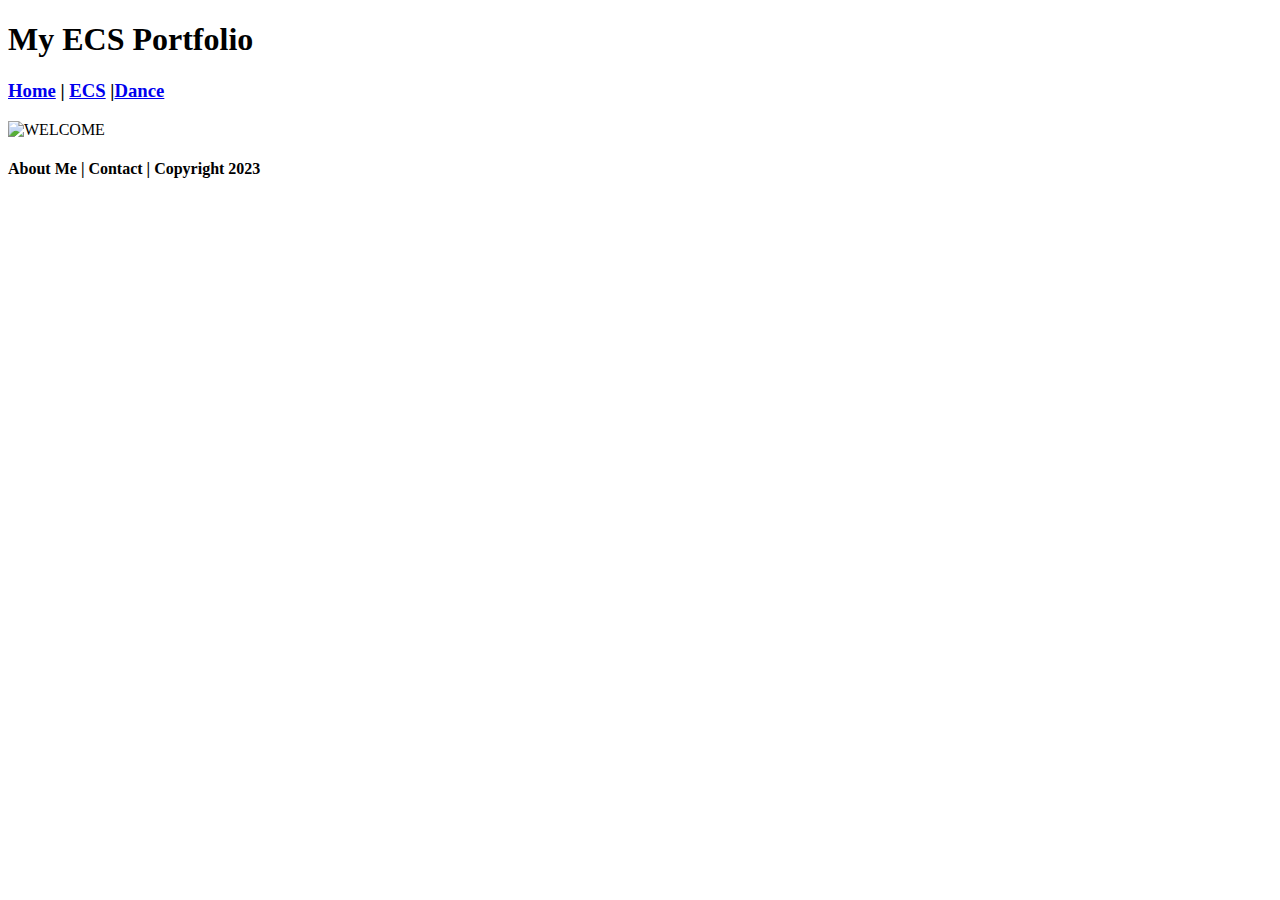
==== dance/index.html @ af9d2426 "Update index.html" ====
<!DOCTYPE html>
<html class="homePage">
<head>
	<!-- This is a comment! Text here will be ignored by the browser. -->
	<meta charset="UTF-8">
	<title>My ECS Portfolio</title>
	<link href="myCSS.css" rel="stylesheet" type="text/css">
</head>
<body>
<div class="container">
  <div class="header">
  	<h1>My ECS Portfolio</h1>
  </div>
  <div class="nav">
    <h3><a href="index.html">Home</a> | <a href="ecs/index.html">ECS</a> |<a href="basketball/index.html">Dance</a></h3>
  </div>
  <div class="content">
	 <img src="images/WELCOME.png" alt="WELCOME" width="960" height="500">
	</div>
  <div class="footer">
    <h4>About Me | Contact | Copyright 2023</h4>
  </div>
</div>
</body>
</html>
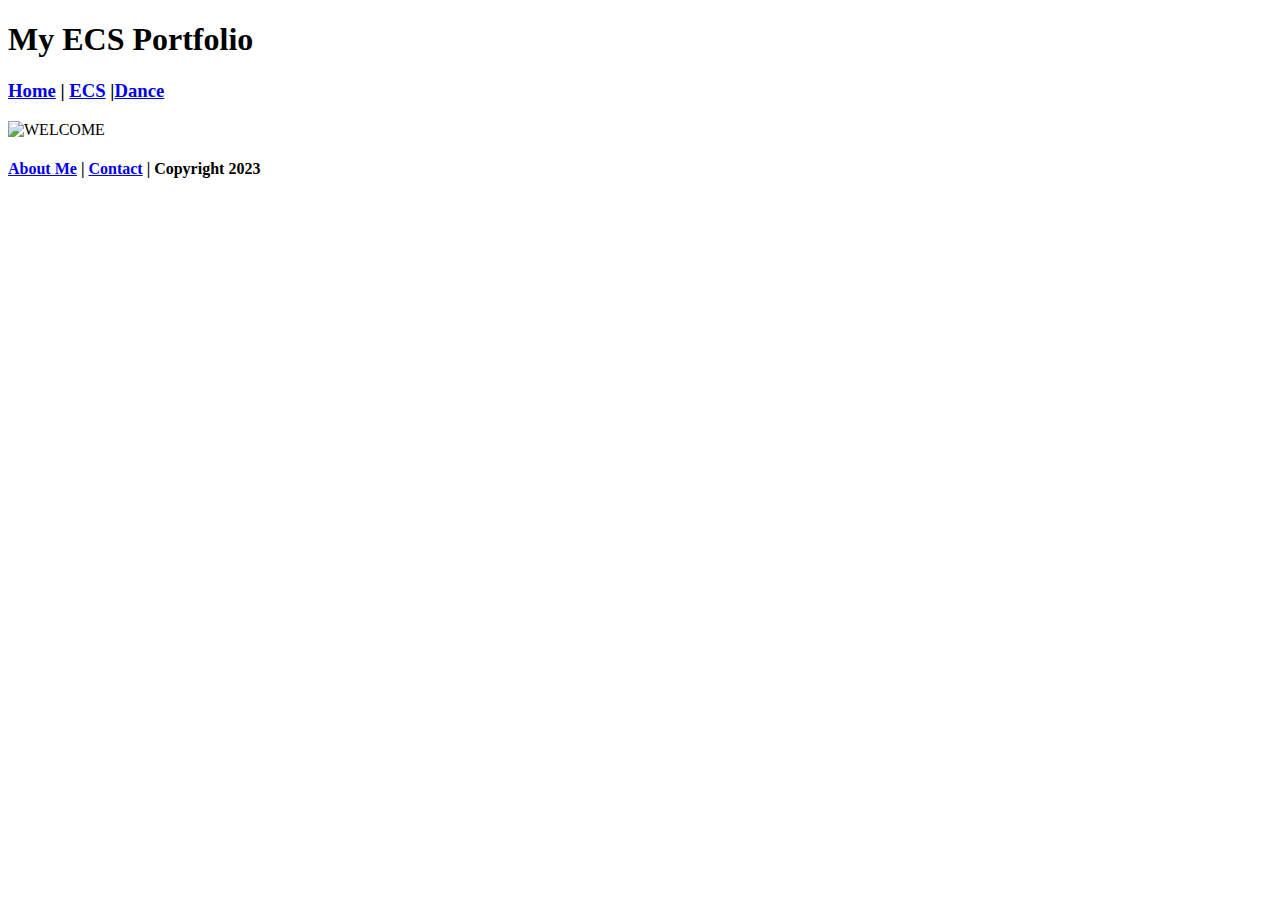
==== commit 307b037d: "Update index.html" ====
--- a/dance/index.html
+++ b/dance/index.html
@@ -18,7 +18,7 @@
 	 <img src="images/WELCOME.png" alt="WELCOME" width="960" height="500">
 	</div>
   <div class="footer">
-    <h4>About Me | Contact | Copyright 2023</h4>
+    <h4><a href="index.html">About Me</a> | <a href="mailto:elensand9710@granitesd.org">Contact</a> | Copyright 2023</h4>
   </div>
 </div>
 </body>
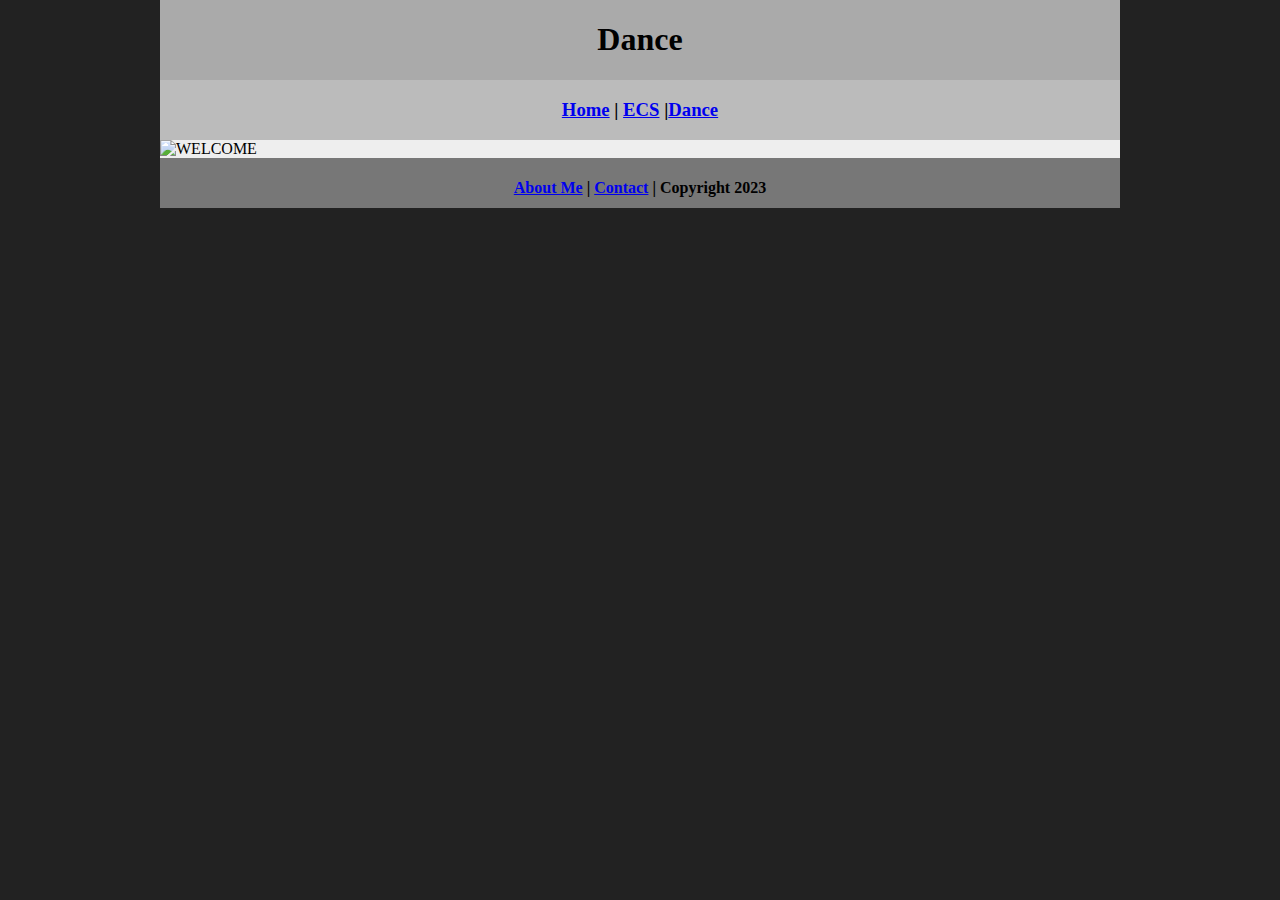
==== commit 047678b0: "Update index.html" ====
--- a/dance/index.html
+++ b/dance/index.html
@@ -3,22 +3,26 @@
 <head>
 	<!-- This is a comment! Text here will be ignored by the browser. -->
 	<meta charset="UTF-8">
-	<title>My ECS Portfolio</title>
-	<link href="myCSS.css" rel="stylesheet" type="text/css">
+	<title>Dance</title>
+	<link href="../myCSS.css" rel="stylesheet" type="text/css">
 </head>
 <body>
 <div class="container">
   <div class="header">
-  	<h1>My ECS Portfolio</h1>
+  	<h1>Dance</h1>
   </div>
   <div class="nav">
-    <h3><a href="index.html">Home</a> | <a href="ecs/index.html">ECS</a> |<a href="basketball/index.html">Dance</a></h3>
+    <h3><a href="../index.html">Home</a> | <a href="../ecs/index.html">ECS</a> |<a href="basketball/index.html">Dance</a></h3>
   </div>
   <div class="content">
+	  
+	  
 	 <img src="images/WELCOME.png" alt="WELCOME" width="960" height="500">
+	  
+	  
 	</div>
   <div class="footer">
-    <h4><a href="index.html">About Me</a> | <a href="mailto:elensand9710@granitesd.org">Contact</a> | Copyright 2023</h4>
+     <h4><a href="../aboutme.html">About Me</a> | <a href="mailto:elensand9710@granitesd.org">Contact</a> | Copyright 2023</h4>
   </div>
 </div>
 </body>
--- a/myCSS.css
+++ b/myCSS.css
@@ -0,0 +1,46 @@
+@charset "UTF-8";
+/* This is a comment! Text here will be ignored by the browser. */
+body {
+	margin: 0 auto;
+}
+.homePage {
+	background: #222222;
+}
+.container {
+	width: 960px;
+	margin: 0 auto;
+}
+.header {
+	background: #AAAAAA;
+	text-align: center;
+	margin: 0px;
+	padding: 5;
+	float: left;
+	width: 100%;
+	height: 80px;
+	
+}
+.nav {
+	background: #BBBBBB;
+	margin: 0px;
+	padding: 5;
+	float: left;
+	width: 100%;
+	height: 60px;
+	text-align: center;
+}
+.content {
+	background: #EEEEEE;
+	margin: 0px;
+	float: left;
+	width: 100%;
+	text-align: left;
+}
+.footer {
+	background: #777777;
+	margin: 0px;
+	float: left;
+	width: 100%;
+	height: 50px;
+	text-align: center;
+}
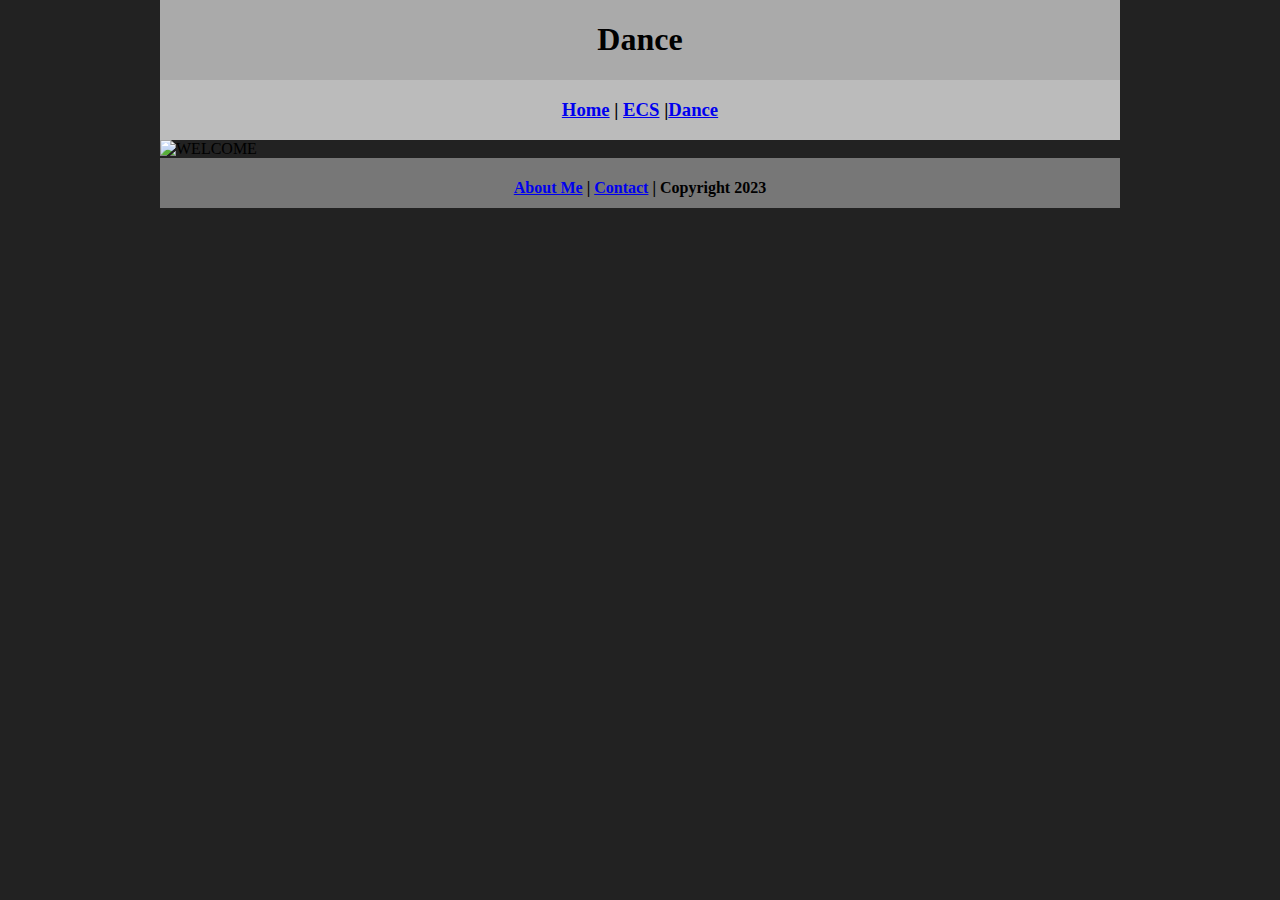
==== commit 85b9e83e: "Update index.html" ====
--- a/dance/index.html
+++ b/dance/index.html
@@ -12,7 +12,7 @@
   	<h1>Dance</h1>
   </div>
   <div class="nav">
-    <h3><a href="../index.html">Home</a> | <a href="../ecs/index.html">ECS</a> |<a href="basketball/index.html">Dance</a></h3>
+    <h3><a href="../index.html">Home</a> | <a href="../ecs/index.html">ECS</a> |<a href="dance/index.html">Dance</a></h3>
   </div>
   <div class="content">
 	  
--- a/myCSS.css
+++ b/myCSS.css
@@ -29,7 +29,7 @@
 	height: 60px;
 	text-align: center;
 }
-.content {
+.contentHome {
 	background: #EEEEEE;
 	margin: 0px;
 	float: left;
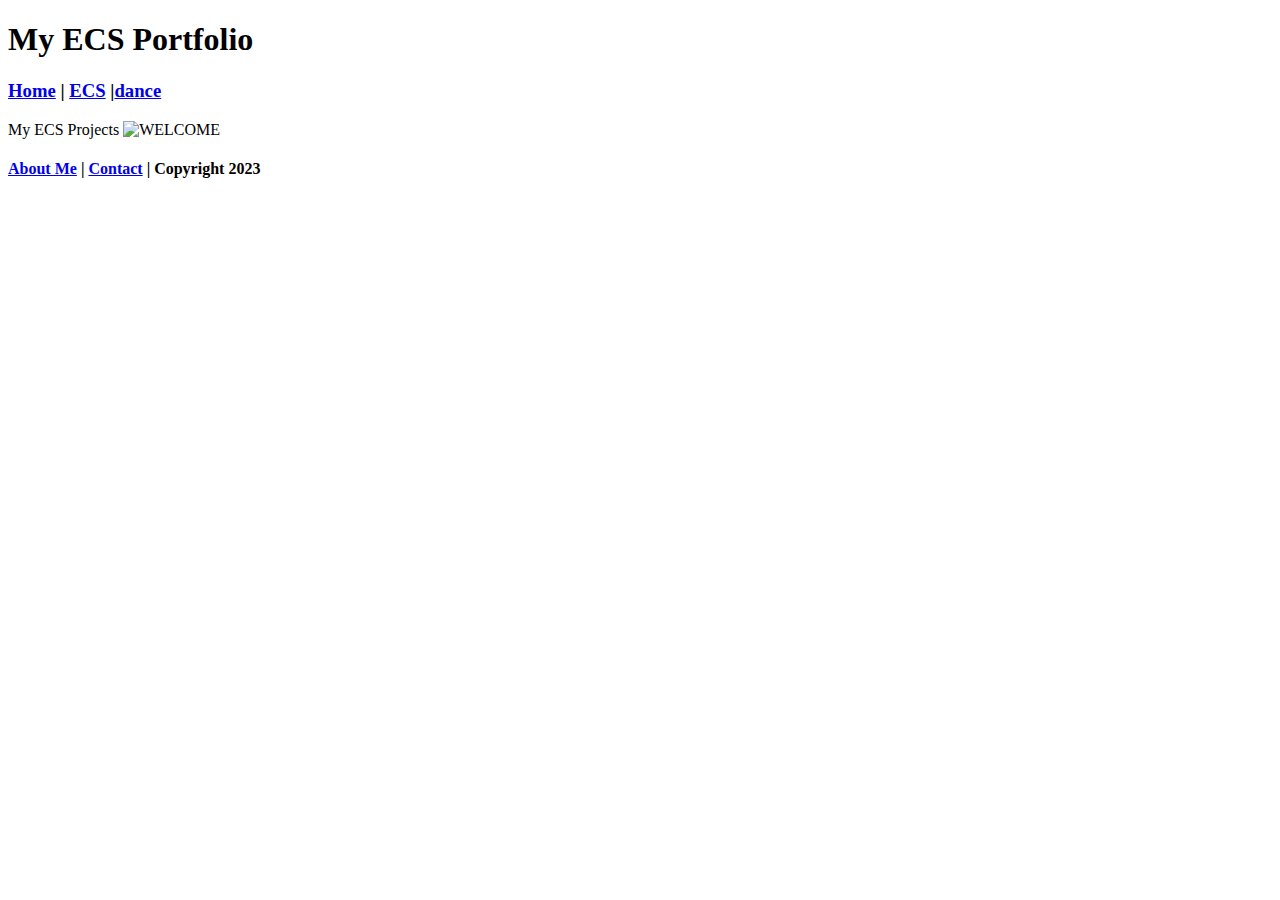
==== commit ec0719c1: "Update index.html" ====
--- a/dance/index.html
+++ b/dance/index.html
@@ -3,26 +3,23 @@
 <head>
 	<!-- This is a comment! Text here will be ignored by the browser. -->
 	<meta charset="UTF-8">
-	<title>Dance</title>
-	<link href="../myCSS.css" rel="stylesheet" type="text/css">
+	<title>My ECS Portfolio</title>
+	<link href="myCSS.css" rel="stylesheet" type="text/css">
 </head>
 <body>
 <div class="container">
   <div class="header">
-  	<h1>Dance</h1>
+  	<h1>My ECS Portfolio</h1>
   </div>
   <div class="nav">
-    <h3><a href="../index.html">Home</a> | <a href="../ecs/index.html">ECS</a> |<a href="dance/index.html">Dance</a></h3>
+    <h3><a href="../index.html">Home</a> | <a href="index.html">ECS</a> |<a href="../dance/index.html">dance</a></h3>
   </div>
   <div class="content">
-	  
-	  
+	  My ECS Projects
 	 <img src="images/WELCOME.png" alt="WELCOME" width="960" height="500">
-	  
-	  
 	</div>
   <div class="footer">
-     <h4><a href="../aboutme.html">About Me</a> | <a href="mailto:elensand9710@granitesd.org">Contact</a> | Copyright 2023</h4>
+ <h4><a href="../aboutme.html">About Me</a> | <a href="mailto:elensand9710@granitesd.org">Contact</a> | Copyright 2023</h4>
   </div>
 </div>
 </body>
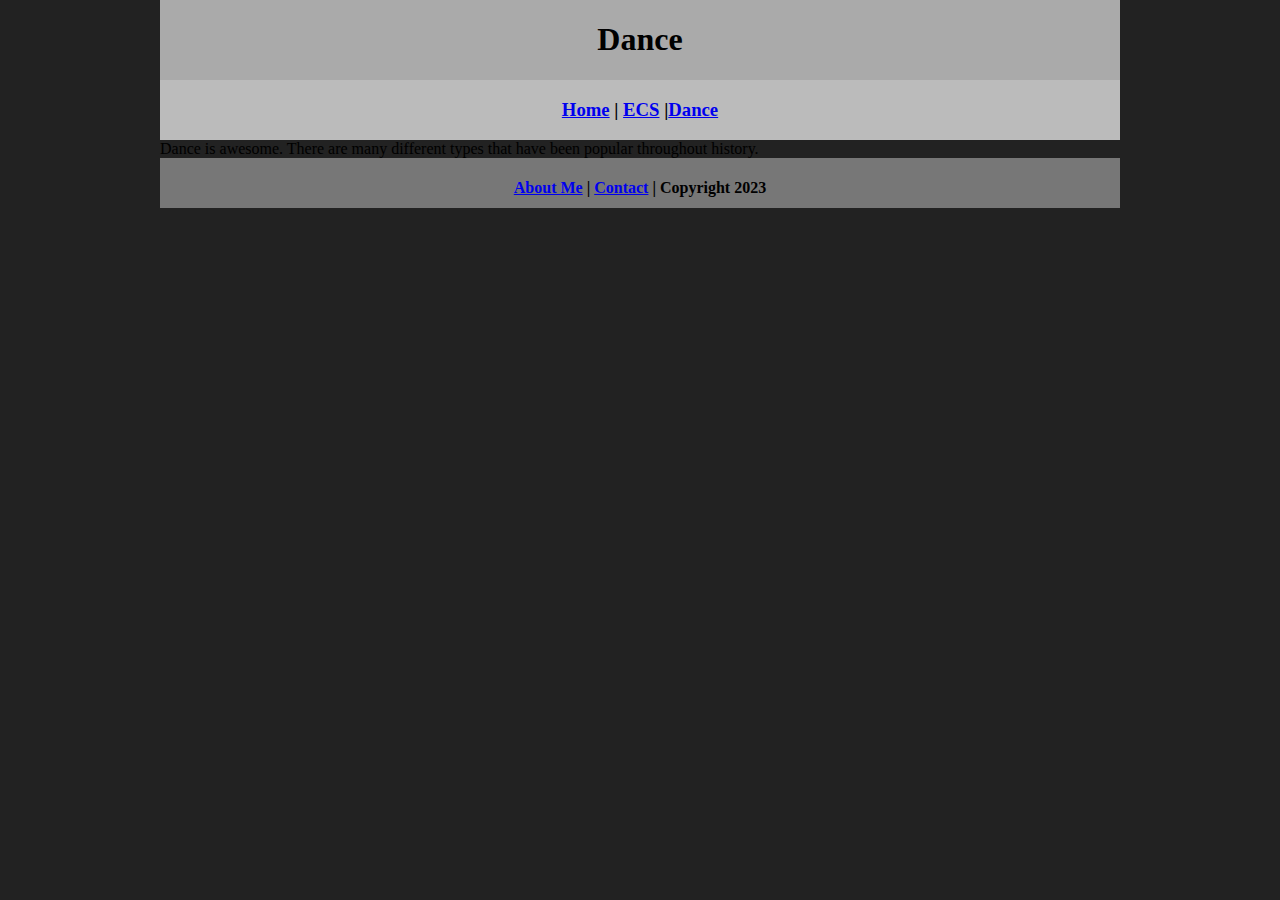
==== commit 148cf70f: "Update index.html" ====
--- a/dance/index.html
+++ b/dance/index.html
@@ -3,20 +3,19 @@
 <head>
 	<!-- This is a comment! Text here will be ignored by the browser. -->
 	<meta charset="UTF-8">
-	<title>My ECS Portfolio</title>
-	<link href="myCSS.css" rel="stylesheet" type="text/css">
+	<title>Dance</title>
+	<link href="../myCSS.css" rel="stylesheet" type="text/css">
 </head>
 <body>
 <div class="container">
   <div class="header">
-  	<h1>My ECS Portfolio</h1>
+  	<h1>Dance</h1>
   </div>
   <div class="nav">
-    <h3><a href="../index.html">Home</a> | <a href="index.html">ECS</a> |<a href="../dance/index.html">dance</a></h3>
+    <h3><a href="../index.html">Home</a> | <a href="../ecs/index.html">ECS</a> |<a href="index.html">Dance</a></h3>
   </div>
   <div class="content">
-	  My ECS Projects
-	 <img src="images/WELCOME.png" alt="WELCOME" width="960" height="500">
+	Dance is awesome. There are many different types that have been popular throughout history.
 	</div>
   <div class="footer">
  <h4><a href="../aboutme.html">About Me</a> | <a href="mailto:elensand9710@granitesd.org">Contact</a> | Copyright 2023</h4>
--- a/myCSS.css
+++ b/myCSS.css
@@ -0,0 +1,46 @@
+@charset "UTF-8";
+/* This is a comment! Text here will be ignored by the browser. */
+body {
+	margin: 0 auto;
+}
+.homePage {
+	background: #222222;
+}
+.container {
+	width: 960px;
+	margin: 0 auto;
+}
+.header {
+	background: #AAAAAA;
+	text-align: center;
+	margin: 0px;
+	padding: 5;
+	float: left;
+	width: 100%;
+	height: 80px;
+	
+}
+.nav {
+	background: #BBBBBB;
+	margin: 0px;
+	padding: 5;
+	float: left;
+	width: 100%;
+	height: 60px;
+	text-align: center;
+}
+.contentHome {
+	background: #EEEEEE;
+	margin: 0px;
+	float: left;
+	width: 100%;
+	text-align: left;
+}
+.footer {
+	background: #777777;
+	margin: 0px;
+	float: left;
+	width: 100%;
+	height: 50px;
+	text-align: center;
+}
